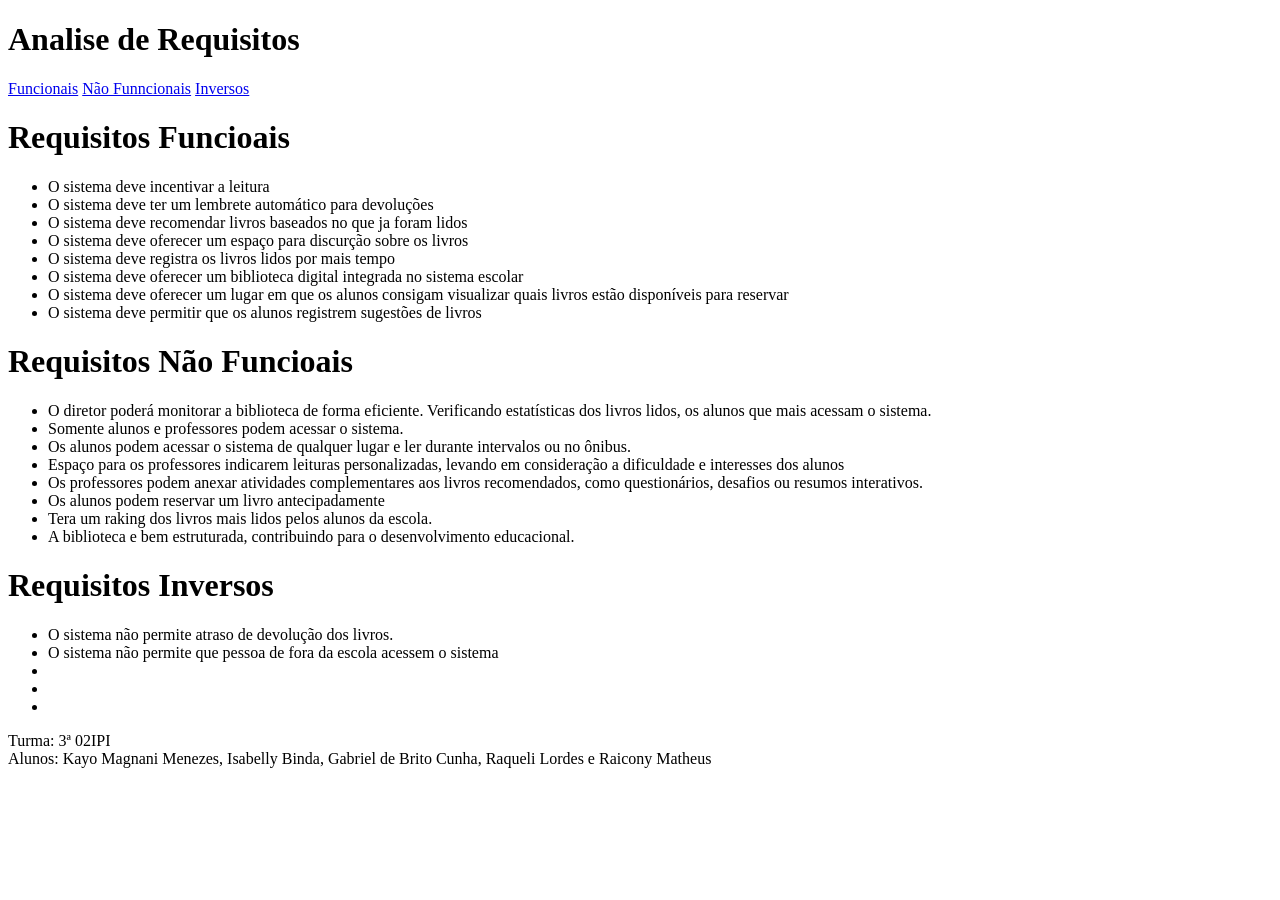
==== index.html @ bb22a7ec "Update index.html" ====
<!DOCTYPE html>
<html lang="pt-br">
	<head>
		<link rel="stylesheet" href="style.css" type="text/css">
		<meta charset= "UTF-8">
	</head>
	<body>
    	<header>
			<h1>Analise de Requisitos</h1>
		</header>
		<nav>
			<a href="#funcionais">Funcionais</a>
			<a href="naofuncionais">Não Funncionais</a>
			<a href="inversos">Inversos</a>
		</nav>
		<maim>
			<h1 id="funcionais">Requisitos Funcioais</h1>
			<ul>
				<li>O sistema deve incentivar a leitura</li>
				<li>O sistema deve ter um lembrete automático para devoluções</li>
				<li>O sistema deve recomendar livros baseados no que ja foram lidos</li>
				<li>O sistema deve oferecer um espaço para discurção sobre os livros</li>
				<li>O sistema deve registra os livros lidos por mais tempo</li>
				<li>O sistema deve oferecer um biblioteca digital integrada no sistema escolar</li>
				<li>O sistema deve oferecer um lugar em que os alunos consigam visualizar quais livros estão disponíveis para reservar</li>
				<li>O sistema deve permitir que os alunos registrem sugestões de livros</li>
			</ul>

			<h1 id="naofuncionais">Requisitos Não Funcioais</h1>
			<ul>
				<li>O diretor poderá monitorar a biblioteca de forma eficiente. Verificando estatísticas dos livros lidos, os alunos que mais acessam o sistema.</li>
				<li>Somente alunos e professores podem acessar o sistema.</li>
				<li>Os alunos podem acessar o sistema de qualquer lugar e ler durante intervalos ou no ônibus.</li>
				<li>Espaço para os professores indicarem leituras personalizadas, levando em consideração a dificuldade e interesses dos alunos</li>
				<li>Os professores podem anexar atividades complementares aos livros recomendados, como questionários, desafios ou resumos interativos.</li>
				<li>Os alunos podem reservar um livro antecipadamente</li>
				<li>Tera um raking dos livros mais lidos pelos alunos da escola.</li>
				<li>A biblioteca e bem estruturada, contribuindo para o desenvolvimento educacional.</li>
			</ul>

			<h1 id="inversos">Requisitos Inversos</h1>
			<ul>
				<li>O sistema não permite atraso de devolução dos livros.</li>
				<li>O sistema não permite que pessoa de fora da escola acessem o sistema</li>
				<li></li>
				<li></li>
				<li></li>
			</ul>

			
		</maim>
		<footer>
			Turma: 3ª 02IPI <br>
			Alunos: Kayo Magnani Menezes, Isabelly Binda, Gabriel de Brito Cunha, Raqueli Lordes e Raicony Matheus
		</footer>
	</body>
</html>
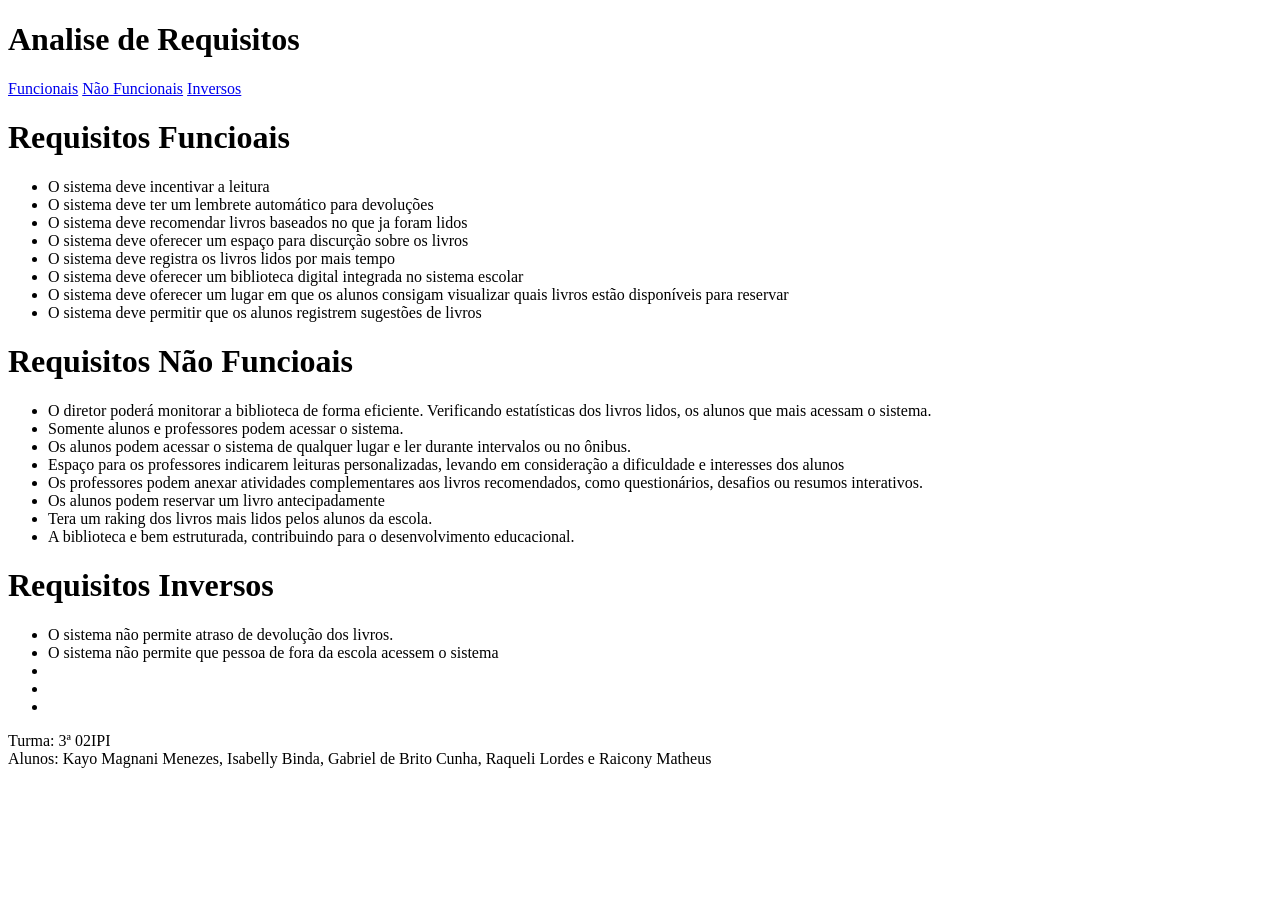
==== commit 57d6e6b2: "Update index.html" ====
--- a/index.html
+++ b/index.html
@@ -10,8 +10,8 @@
 		</header>
 		<nav>
 			<a href="#funcionais">Funcionais</a>
-			<a href="naofuncionais">Não Funncionais</a>
-			<a href="inversos">Inversos</a>
+			<a href="#naofuncionais">Não Funcionais</a>
+			<a href="#inversos">Inversos</a>
 		</nav>
 		<maim>
 			<h1 id="funcionais">Requisitos Funcioais</h1>
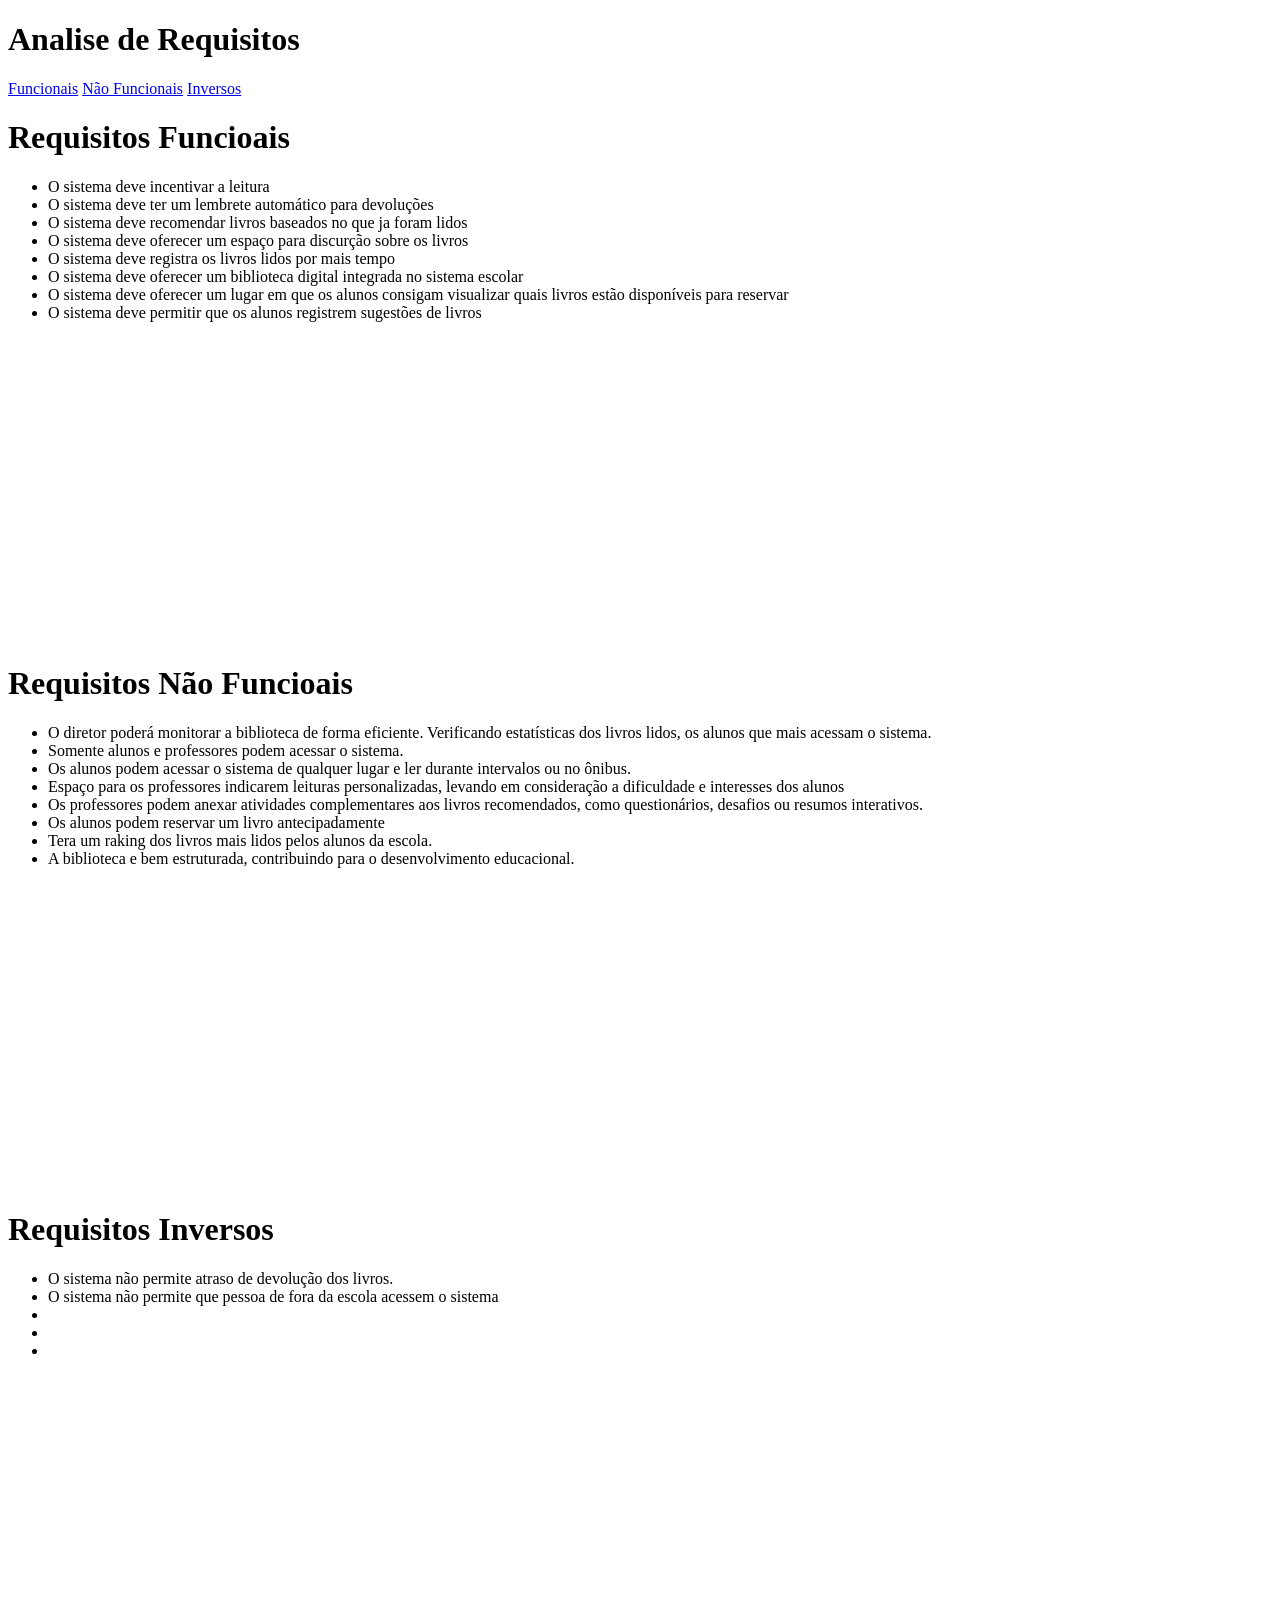
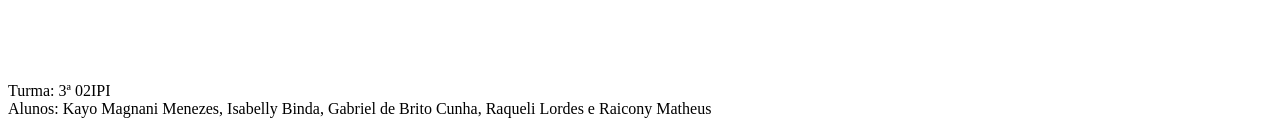
==== commit 54d92feb: "Update index.html" ====
--- a/index.html
+++ b/index.html
@@ -25,6 +25,7 @@
 				<li>O sistema deve oferecer um lugar em que os alunos consigam visualizar quais livros estão disponíveis para reservar</li>
 				<li>O sistema deve permitir que os alunos registrem sugestões de livros</li>
 			</ul>
+			<br><br><br><br><br><br><br><br><br><br><br><br><br><br><br><br><br>
 
 			<h1 id="naofuncionais">Requisitos Não Funcioais</h1>
 			<ul>
@@ -37,6 +38,7 @@
 				<li>Tera um raking dos livros mais lidos pelos alunos da escola.</li>
 				<li>A biblioteca e bem estruturada, contribuindo para o desenvolvimento educacional.</li>
 			</ul>
+			<br><br><br><br><br><br><br><br><br><br><br><br><br><br><br><br><br>
 
 			<h1 id="inversos">Requisitos Inversos</h1>
 			<ul>
@@ -46,6 +48,7 @@
 				<li></li>
 				<li></li>
 			</ul>
+			<br><br><br><br><br><br><br><br><br><br><br><br><br><br><br><br><br>
 
 			
 		</maim>
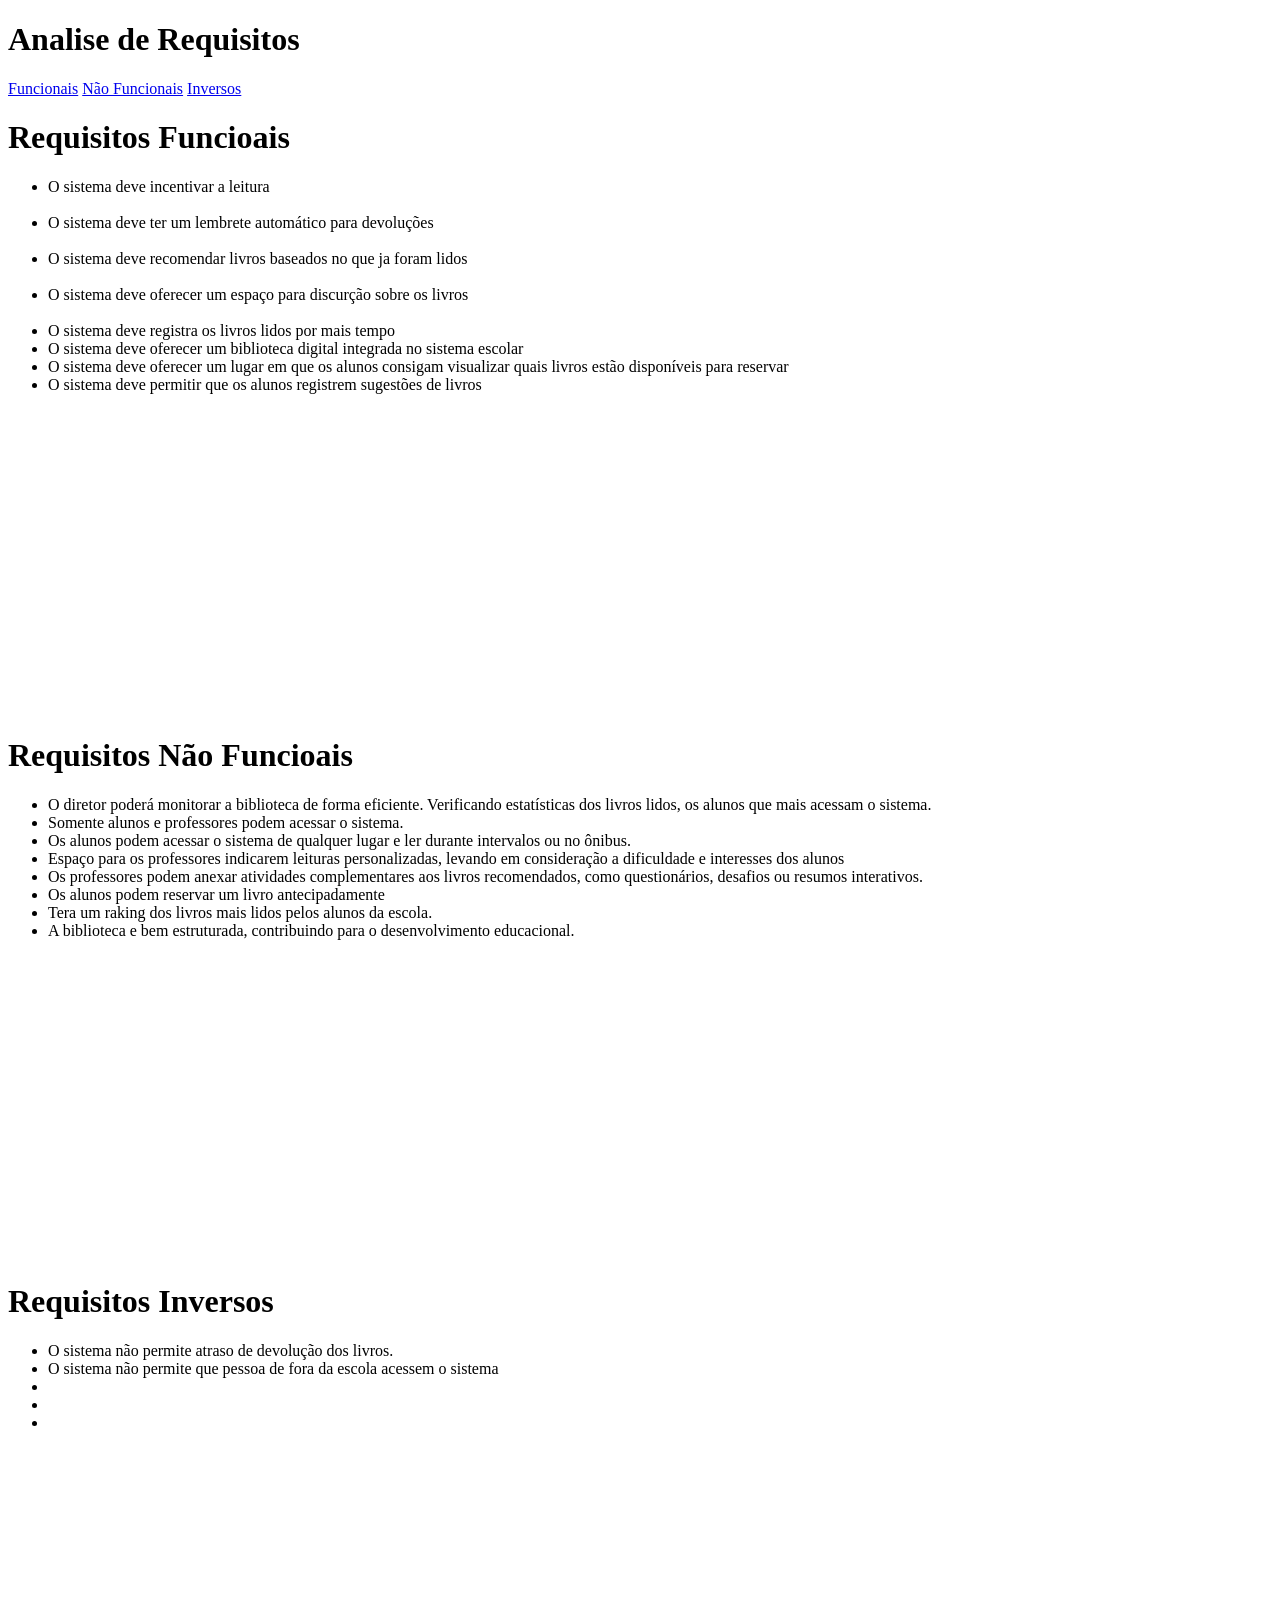
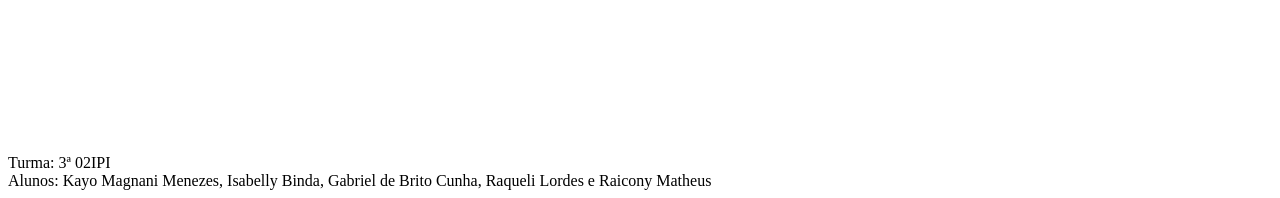
==== commit a53edc33: "Update index.html" ====
--- a/index.html
+++ b/index.html
@@ -16,10 +16,10 @@
 		<maim>
 			<h1 id="funcionais">Requisitos Funcioais</h1>
 			<ul>
-				<li>O sistema deve incentivar a leitura</li>
-				<li>O sistema deve ter um lembrete automático para devoluções</li>
-				<li>O sistema deve recomendar livros baseados no que ja foram lidos</li>
-				<li>O sistema deve oferecer um espaço para discurção sobre os livros</li>
+				<li>O sistema deve incentivar a leitura</li> <br>
+				<li>O sistema deve ter um lembrete automático para devoluções</li> <br>
+				<li>O sistema deve recomendar livros baseados no que ja foram lidos</li> <br>
+				<li>O sistema deve oferecer um espaço para discurção sobre os livros</li> <br>
 				<li>O sistema deve registra os livros lidos por mais tempo</li>
 				<li>O sistema deve oferecer um biblioteca digital integrada no sistema escolar</li>
 				<li>O sistema deve oferecer um lugar em que os alunos consigam visualizar quais livros estão disponíveis para reservar</li>
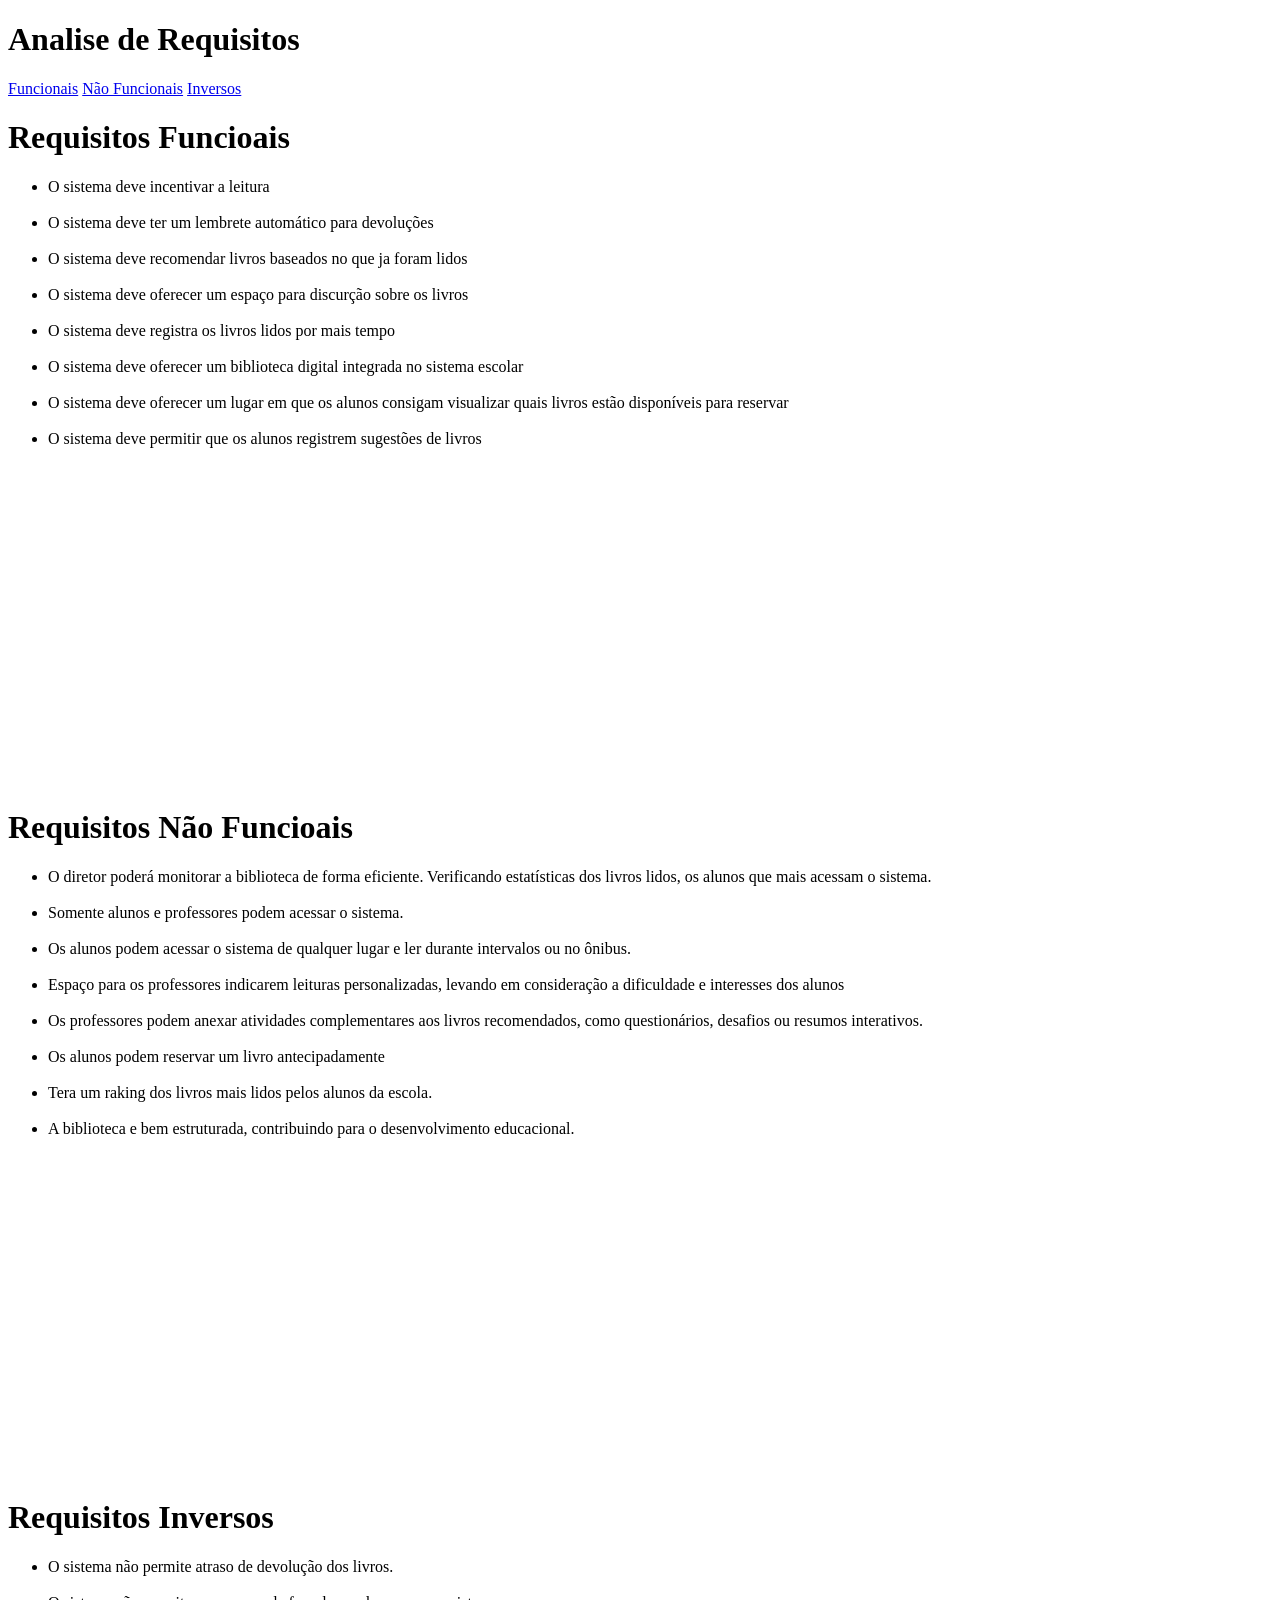
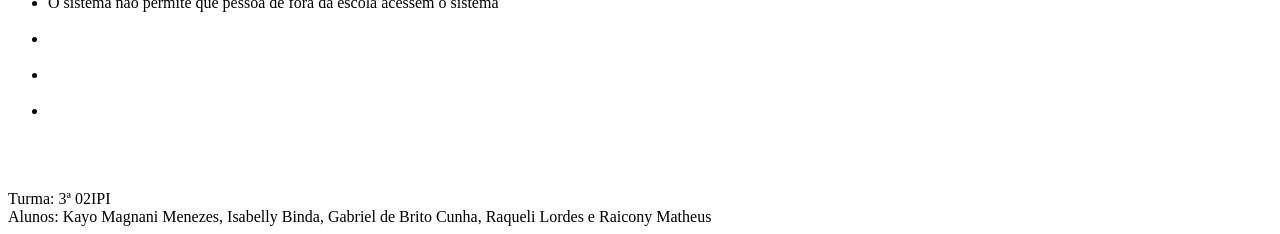
==== commit 133c5ffa: "Update index.html" ====
--- a/index.html
+++ b/index.html
@@ -20,35 +20,35 @@
 				<li>O sistema deve ter um lembrete automático para devoluções</li> <br>
 				<li>O sistema deve recomendar livros baseados no que ja foram lidos</li> <br>
 				<li>O sistema deve oferecer um espaço para discurção sobre os livros</li> <br>
-				<li>O sistema deve registra os livros lidos por mais tempo</li>
-				<li>O sistema deve oferecer um biblioteca digital integrada no sistema escolar</li>
-				<li>O sistema deve oferecer um lugar em que os alunos consigam visualizar quais livros estão disponíveis para reservar</li>
-				<li>O sistema deve permitir que os alunos registrem sugestões de livros</li>
+				<li>O sistema deve registra os livros lidos por mais tempo</li> <br>
+				<li>O sistema deve oferecer um biblioteca digital integrada no sistema escolar</li> <br>
+				<li>O sistema deve oferecer um lugar em que os alunos consigam visualizar quais livros estão disponíveis para reservar</li> <br>
+				<li>O sistema deve permitir que os alunos registrem sugestões de livros</li> <br>
 			</ul>
 			<br><br><br><br><br><br><br><br><br><br><br><br><br><br><br><br><br>
 
 			<h1 id="naofuncionais">Requisitos Não Funcioais</h1>
 			<ul>
-				<li>O diretor poderá monitorar a biblioteca de forma eficiente. Verificando estatísticas dos livros lidos, os alunos que mais acessam o sistema.</li>
-				<li>Somente alunos e professores podem acessar o sistema.</li>
-				<li>Os alunos podem acessar o sistema de qualquer lugar e ler durante intervalos ou no ônibus.</li>
-				<li>Espaço para os professores indicarem leituras personalizadas, levando em consideração a dificuldade e interesses dos alunos</li>
-				<li>Os professores podem anexar atividades complementares aos livros recomendados, como questionários, desafios ou resumos interativos.</li>
-				<li>Os alunos podem reservar um livro antecipadamente</li>
-				<li>Tera um raking dos livros mais lidos pelos alunos da escola.</li>
-				<li>A biblioteca e bem estruturada, contribuindo para o desenvolvimento educacional.</li>
+				<li>O diretor poderá monitorar a biblioteca de forma eficiente. Verificando estatísticas dos livros lidos, os alunos que mais acessam o sistema.</li> <br>
+				<li>Somente alunos e professores podem acessar o sistema.</li> <br>
+				<li>Os alunos podem acessar o sistema de qualquer lugar e ler durante intervalos ou no ônibus.</li> <br>
+				<li>Espaço para os professores indicarem leituras personalizadas, levando em consideração a dificuldade e interesses dos alunos</li> <br>
+				<li>Os professores podem anexar atividades complementares aos livros recomendados, como questionários, desafios ou resumos interativos.</li> <br>
+				<li>Os alunos podem reservar um livro antecipadamente</li> <br>
+				<li>Tera um raking dos livros mais lidos pelos alunos da escola.</li> <br>
+				<li>A biblioteca e bem estruturada, contribuindo para o desenvolvimento educacional.</li> <br>
 			</ul>
 			<br><br><br><br><br><br><br><br><br><br><br><br><br><br><br><br><br>
 
 			<h1 id="inversos">Requisitos Inversos</h1>
 			<ul>
-				<li>O sistema não permite atraso de devolução dos livros.</li>
-				<li>O sistema não permite que pessoa de fora da escola acessem o sistema</li>
-				<li></li>
-				<li></li>
-				<li></li>
+				<li>O sistema não permite atraso de devolução dos livros.</li> <br>
+				<li>O sistema não permite que pessoa de fora da escola acessem o sistema</li> <br>
+				<li></li> <br>
+				<li></li> <br>
+				<li></li> <br>
 			</ul>
-			<br><br><br><br><br><br><br><br><br><br><br><br><br><br><br><br><br>
+			<br><br>
 
 			
 		</maim>
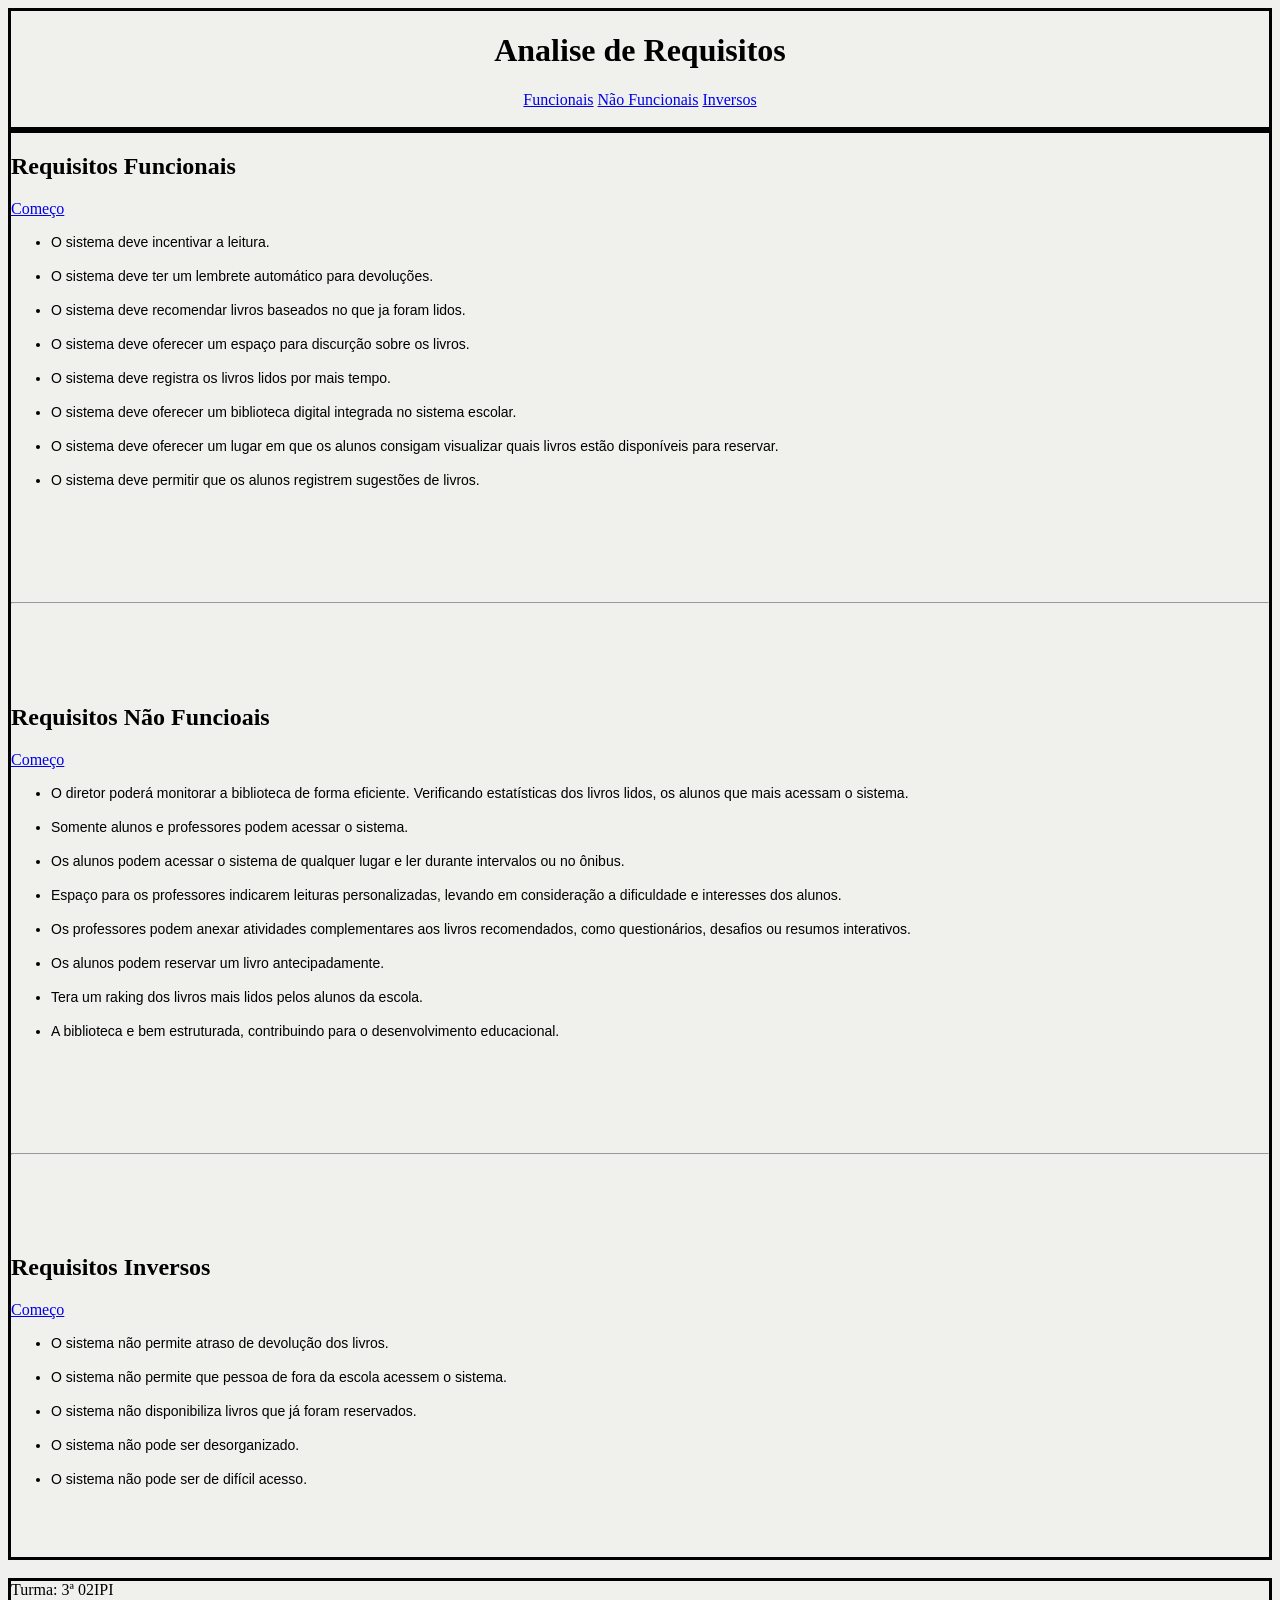
==== commit 73465fc2: "Update index.html" ====
--- a/index.html
+++ b/index.html
@@ -6,52 +6,59 @@
 	</head>
 	<body>
     	<header>
-			<h1>Analise de Requisitos</h1>
+			<h1 id="titulo">Analise de Requisitos</h1>
+			<nav>
+			    <a href="#funcionais">Funcionais</a>
+			    <a href="#naofuncionais">Não Funcionais</a>
+			    <a href="#inversos">Inversos</a>
+		    </nav>
+		    <br>
 		</header>
-		<nav>
-			<a href="#funcionais">Funcionais</a>
-			<a href="#naofuncionais">Não Funcionais</a>
-			<a href="#inversos">Inversos</a>
-		</nav>
-		<maim>
-			<h1 id="funcionais">Requisitos Funcioais</h1>
-			<ul>
-				<li>O sistema deve incentivar a leitura</li> <br>
-				<li>O sistema deve ter um lembrete automático para devoluções</li> <br>
-				<li>O sistema deve recomendar livros baseados no que ja foram lidos</li> <br>
-				<li>O sistema deve oferecer um espaço para discurção sobre os livros</li> <br>
-				<li>O sistema deve registra os livros lidos por mais tempo</li> <br>
-				<li>O sistema deve oferecer um biblioteca digital integrada no sistema escolar</li> <br>
-				<li>O sistema deve oferecer um lugar em que os alunos consigam visualizar quais livros estão disponíveis para reservar</li> <br>
-				<li>O sistema deve permitir que os alunos registrem sugestões de livros</li> <br>
-			</ul>
-			<br><br><br><br><br><br><br><br><br><br><br><br><br><br><br><br><br>
-
-			<h1 id="naofuncionais">Requisitos Não Funcioais</h1>
-			<ul>
-				<li>O diretor poderá monitorar a biblioteca de forma eficiente. Verificando estatísticas dos livros lidos, os alunos que mais acessam o sistema.</li> <br>
-				<li>Somente alunos e professores podem acessar o sistema.</li> <br>
-				<li>Os alunos podem acessar o sistema de qualquer lugar e ler durante intervalos ou no ônibus.</li> <br>
-				<li>Espaço para os professores indicarem leituras personalizadas, levando em consideração a dificuldade e interesses dos alunos</li> <br>
-				<li>Os professores podem anexar atividades complementares aos livros recomendados, como questionários, desafios ou resumos interativos.</li> <br>
-				<li>Os alunos podem reservar um livro antecipadamente</li> <br>
-				<li>Tera um raking dos livros mais lidos pelos alunos da escola.</li> <br>
-				<li>A biblioteca e bem estruturada, contribuindo para o desenvolvimento educacional.</li> <br>
-			</ul>
-			<br><br><br><br><br><br><br><br><br><br><br><br><br><br><br><br><br>
-
-			<h1 id="inversos">Requisitos Inversos</h1>
-			<ul>
-				<li>O sistema não permite atraso de devolução dos livros.</li> <br>
-				<li>O sistema não permite que pessoa de fora da escola acessem o sistema</li> <br>
-				<li></li> <br>
-				<li></li> <br>
-				<li></li> <br>
-			</ul>
-			<br><br>
-
-			
-		</maim>
+        
+    		<main>
+    		    
+    			<h2 id="funcionais">Requisitos Funcionais</h2>
+    			<a class="comeco" href="#titulo">Começo</a>
+    			<ul>
+    				<li>O sistema deve incentivar a leitura.</li> <br>
+    				<li>O sistema deve ter um lembrete automático para devoluções.</li> <br>
+    				<li>O sistema deve recomendar livros baseados no que ja foram lidos.</li> <br>
+    				<li>O sistema deve oferecer um espaço para discurção sobre os livros.</li> <br>
+    				<li>O sistema deve registra os livros lidos por mais tempo.</li> <br>
+    				<li>O sistema deve oferecer um biblioteca digital integrada no sistema escolar.</li> <br>
+    				<li>O sistema deve oferecer um lugar em que os alunos consigam visualizar quais livros estão disponíveis para reservar.</li> <br>
+    				<li>O sistema deve permitir que os alunos registrem sugestões de livros.</li> <br>
+    			</ul>
+    			<br><br><br><br><hr><br><br><br><br>
+    
+    			<h2 id="naofuncionais">Requisitos Não Funcioais</h2>
+    			<a class="comeco" href="#titulo">Começo</a>
+    			<ul>
+    				<li>O diretor poderá monitorar a biblioteca de forma eficiente. Verificando estatísticas dos livros lidos, os alunos que mais acessam o sistema.</li> <br>
+    				<li>Somente alunos e professores podem acessar o sistema.</li> <br>
+    				<li>Os alunos podem acessar o sistema de qualquer lugar e ler durante intervalos ou no ônibus.</li> <br>
+    				<li>Espaço para os professores indicarem leituras personalizadas, levando em consideração a dificuldade e interesses dos alunos.</li> <br>
+    				<li>Os professores podem anexar atividades complementares aos livros recomendados, como questionários, desafios ou resumos interativos.</li> <br>
+    				<li>Os alunos podem reservar um livro antecipadamente.</li> <br>
+    				<li>Tera um raking dos livros mais lidos pelos alunos da escola.</li> <br>
+    				<li>A biblioteca e bem estruturada, contribuindo para o desenvolvimento educacional.</li> <br>
+    			</ul>
+    			<br><br><br><br><hr><br><br><br><br>
+    
+    			<h2 id="inversos">Requisitos Inversos</h2>
+    			<a class="comeco" href="#titulo">Começo</a>
+    			<ul>
+    				<li>O sistema não permite atraso de devolução dos livros.</li> <br>
+    				<li>O sistema não permite que pessoa de fora da escola acessem o sistema.</li> <br>
+    				<li>O sistema não disponibiliza livros que já foram reservados.</li> <br>
+    				<li>O sistema não pode ser desorganizado. </li> <br>
+    				<li>O sistema não pode ser de difícil acesso.</li> <br>
+    			</ul>
+    			<br><br>
+    
+    			
+    		</main>
+		<br>
 		<footer>
 			Turma: 3ª 02IPI <br>
 			Alunos: Kayo Magnani Menezes, Isabelly Binda, Gabriel de Brito Cunha, Raqueli Lordes e Raicony Matheus
--- a/style.css
+++ b/style.css
@@ -0,0 +1,23 @@
+nav{
+    text-align: center;
+}
+h1{
+    text-align: center;
+    color: black;
+}
+body{
+    background-color:#F0F0EC;
+}
+li{
+    font-family:Arial;
+    font-size: 14px;
+}
+header{
+    border: solid black;
+}
+main{
+    border:solid black;
+}
+footer{
+    border: solid black;
+}
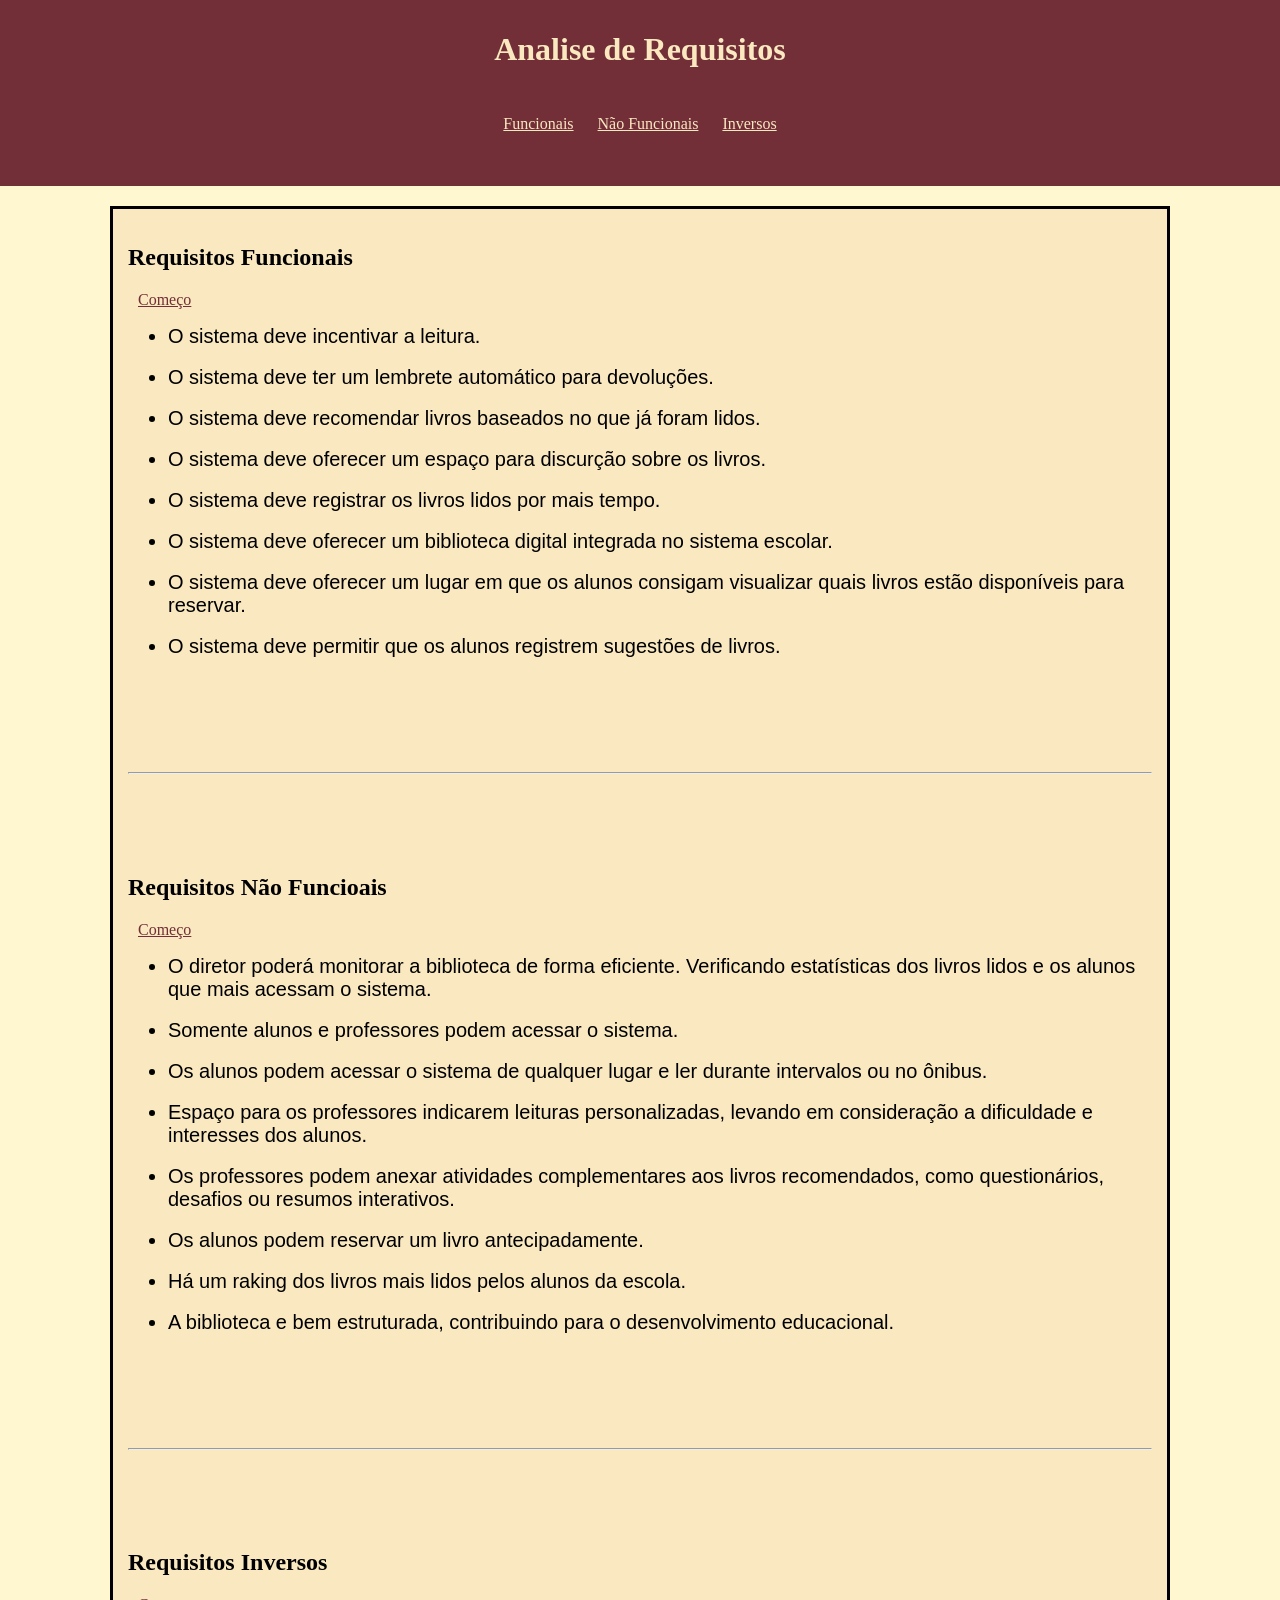
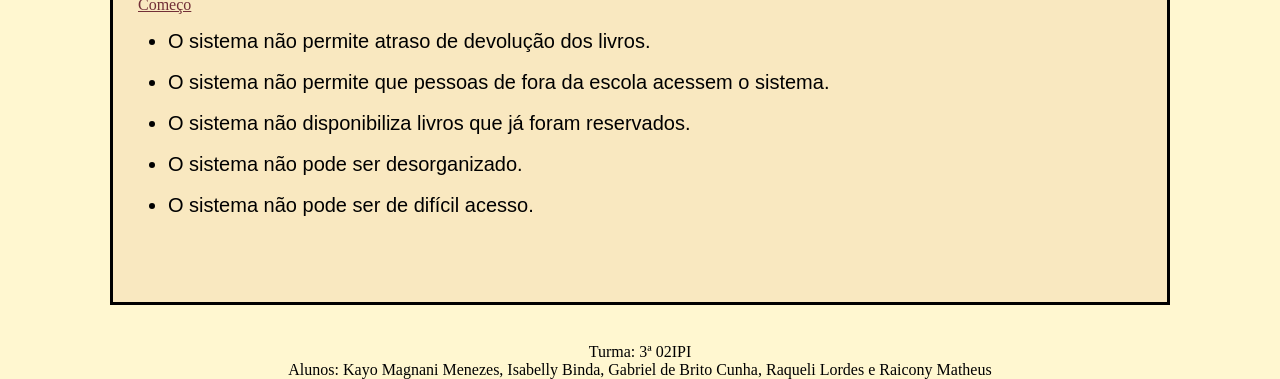
==== commit 0698f743: "Update index.html" ====
--- a/index.html
+++ b/index.html
@@ -22,9 +22,9 @@
     			<ul>
     				<li>O sistema deve incentivar a leitura.</li> <br>
     				<li>O sistema deve ter um lembrete automático para devoluções.</li> <br>
-    				<li>O sistema deve recomendar livros baseados no que ja foram lidos.</li> <br>
+    				<li>O sistema deve recomendar livros baseados no que já foram lidos.</li> <br>
     				<li>O sistema deve oferecer um espaço para discurção sobre os livros.</li> <br>
-    				<li>O sistema deve registra os livros lidos por mais tempo.</li> <br>
+    				<li>O sistema deve registrar os livros lidos por mais tempo.</li> <br>
     				<li>O sistema deve oferecer um biblioteca digital integrada no sistema escolar.</li> <br>
     				<li>O sistema deve oferecer um lugar em que os alunos consigam visualizar quais livros estão disponíveis para reservar.</li> <br>
     				<li>O sistema deve permitir que os alunos registrem sugestões de livros.</li> <br>
@@ -34,13 +34,13 @@
     			<h2 id="naofuncionais">Requisitos Não Funcioais</h2>
     			<a class="comeco" href="#titulo">Começo</a>
     			<ul>
-    				<li>O diretor poderá monitorar a biblioteca de forma eficiente. Verificando estatísticas dos livros lidos, os alunos que mais acessam o sistema.</li> <br>
+    				<li>O diretor poderá monitorar a biblioteca de forma eficiente. Verificando estatísticas dos livros lidos e os alunos que mais acessam o sistema.</li> <br>
     				<li>Somente alunos e professores podem acessar o sistema.</li> <br>
     				<li>Os alunos podem acessar o sistema de qualquer lugar e ler durante intervalos ou no ônibus.</li> <br>
     				<li>Espaço para os professores indicarem leituras personalizadas, levando em consideração a dificuldade e interesses dos alunos.</li> <br>
     				<li>Os professores podem anexar atividades complementares aos livros recomendados, como questionários, desafios ou resumos interativos.</li> <br>
     				<li>Os alunos podem reservar um livro antecipadamente.</li> <br>
-    				<li>Tera um raking dos livros mais lidos pelos alunos da escola.</li> <br>
+    				<li>Há um raking dos livros mais lidos pelos alunos da escola.</li> <br>
     				<li>A biblioteca e bem estruturada, contribuindo para o desenvolvimento educacional.</li> <br>
     			</ul>
     			<br><br><br><br><hr><br><br><br><br>
@@ -49,7 +49,7 @@
     			<a class="comeco" href="#titulo">Começo</a>
     			<ul>
     				<li>O sistema não permite atraso de devolução dos livros.</li> <br>
-    				<li>O sistema não permite que pessoa de fora da escola acessem o sistema.</li> <br>
+    				<li>O sistema não permite que pessoas de fora da escola acessem o sistema.</li> <br>
     				<li>O sistema não disponibiliza livros que já foram reservados.</li> <br>
     				<li>O sistema não pode ser desorganizado. </li> <br>
     				<li>O sistema não pode ser de difícil acesso.</li> <br>
--- a/style.css
+++ b/style.css
@@ -1,23 +1,41 @@
 nav{
     text-align: center;
+    padding: 25px;
 }
 h1{
     text-align: center;
-    color: black;
+    color: #f9e8c0;
 }
 body{
-    background-color:#F0F0EC;
+    background-color:#fff7d0;
+    margin: 0px;
 }
 li{
     font-family:Arial;
-    font-size: 14px;
+    font-size: 20px;
 }
 header{
-    border: solid black;
+    background-color: #722f37;
+    border: #722f37;
+    padding: 10px;
 }
 main{
     border:solid black;
+    padding: 15px;
+    margin: 20px auto;
+    width: 80%;
+    background-color: #f9e8c0;
 }
 footer{
-    border: solid black;
+    background-color: #fff7d0;
+    text-align: center;
+    border: #fff7d0;
 }
+
+a{
+    color:#f9e8c0;
+    margin:10px;
+}
+.comeco{
+    color: #722f37;
+}
